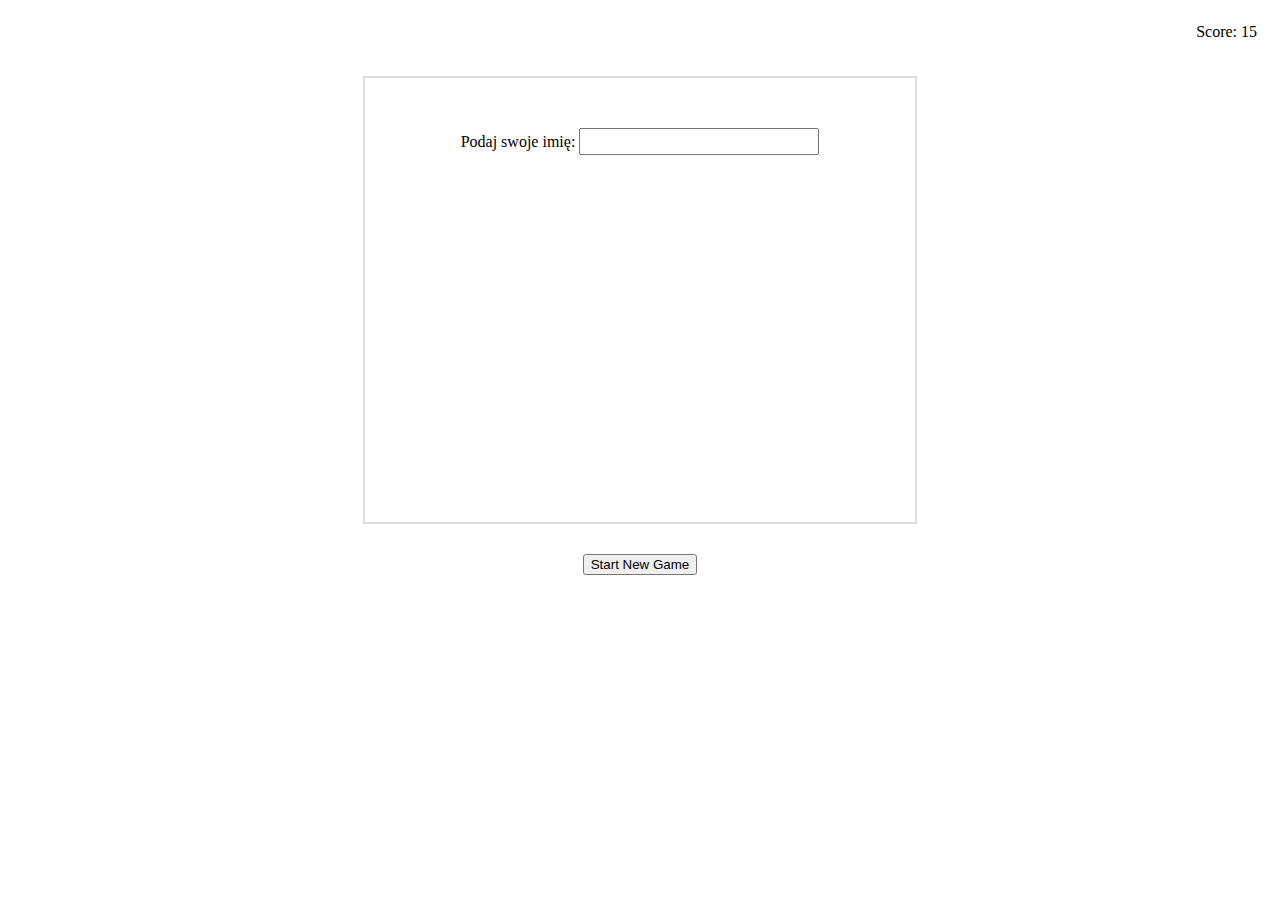
==== naukajs/index.html @ ac1d1d2e "initial commit ;)" ====
<!DOCTYPE html>
<html lang="en">
<head>
    <meta charset="UTF-8">
    <title>Title</title>
    <script src="https://ajax.googleapis.com/ajax/libs/jquery/3.2.1/jquery.min.js"></script>
    <script src="memory.js"></script>
    <link rel="stylesheet" href="style.css">
</head>
<body>

<div class="score">Score: 15</div>

<div class="board">
    Podaj swoje imię: <input type="text" id="name">
</div>

<button id="startGame" onclick="startGame()">Start New Game</button>

</body>
</html>
---- naukajs/style.css ----
body{
    padding: 10px;
}

.board{
    margin:30px auto;
    position: relative;
    background: #fff;
    overflow: hidden;
    width: 550px;
    height: 444px;
    border: 2px solid #ddd;
    text-align: center;

}

.score{
    text-align: right;
    padding: 5px;

}

.tile{
    position: absolute;
    cursor: pointer;
    float: left;
    width: 100px;
    height: 100px;
    background: #f6da17 url(images/title.png) center center no-repeat;
    margin: 10px;

}

.tile:hover{
    background-color:#F7C11A;
}

#startGame{
    display: flex;
    margin-left: auto;
    margin-right: auto;
}

#name{
    font-size: large;
    margin-top: 50px;
}
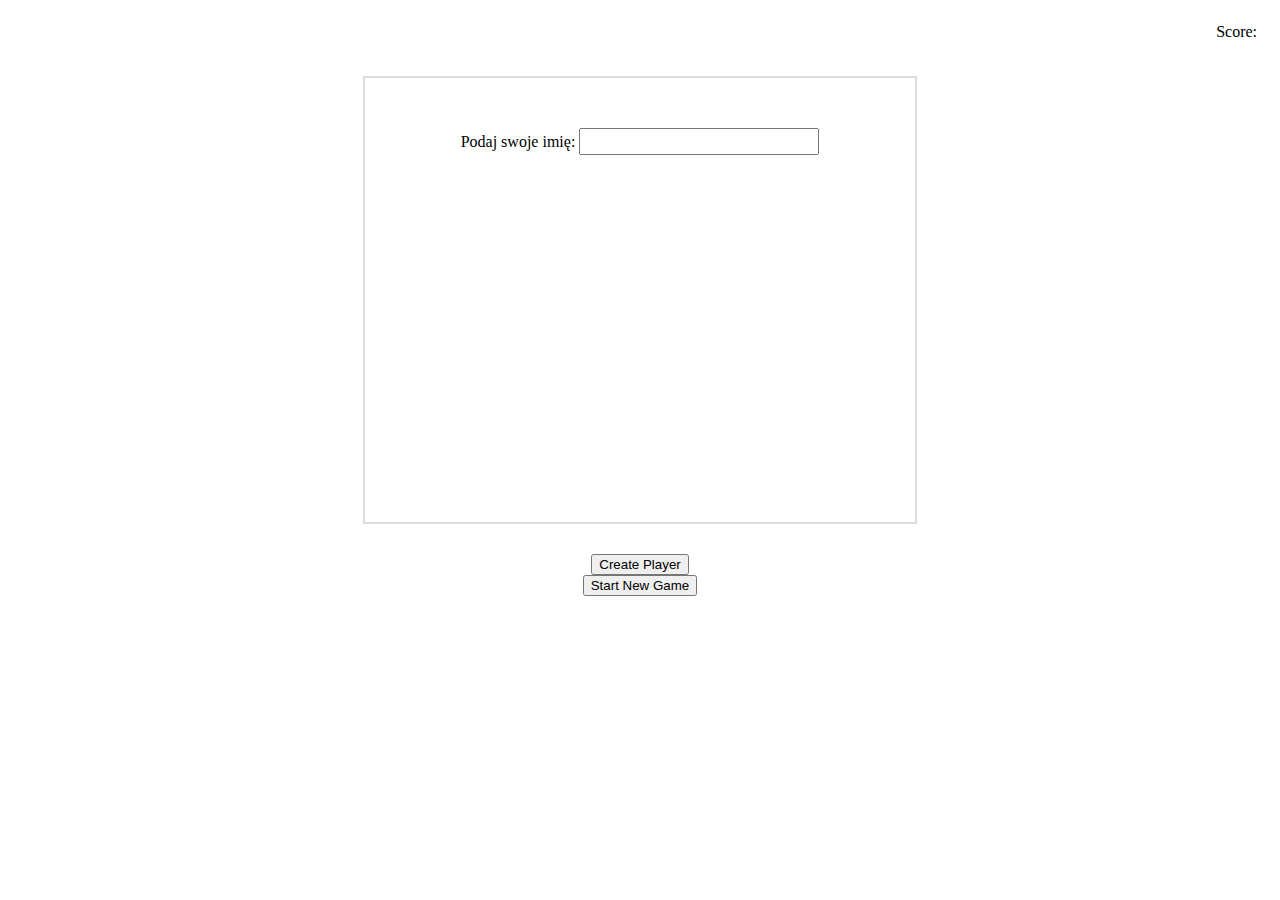
==== commit eb8e70c4: "added player object, saving scores" ====
--- a/naukajs/index.html
+++ b/naukajs/index.html
@@ -5,16 +5,18 @@
     <title>Title</title>
     <script src="https://ajax.googleapis.com/ajax/libs/jquery/3.2.1/jquery.min.js"></script>
     <script src="memory.js"></script>
+    <script src="player.js"></script>
     <link rel="stylesheet" href="style.css">
 </head>
 <body>
 
-<div class="score">Score: 15</div>
+<div class="score">Score: </div>
 
 <div class="board">
     Podaj swoje imię: <input type="text" id="name">
 </div>
 
+<button id="newPlayer" onclick="createNewPlayer()">Create Player</button>
 <button id="startGame" onclick="startGame()">Start New Game</button>
 
 </body>
--- a/naukajs/style.css
+++ b/naukajs/style.css
@@ -41,6 +41,12 @@
     margin-right: auto;
 }
 
+#newPlayer{
+    display: flex;
+    margin-left: auto;
+    margin-right: auto;
+}
+
 #name{
     font-size: large;
     margin-top: 50px;
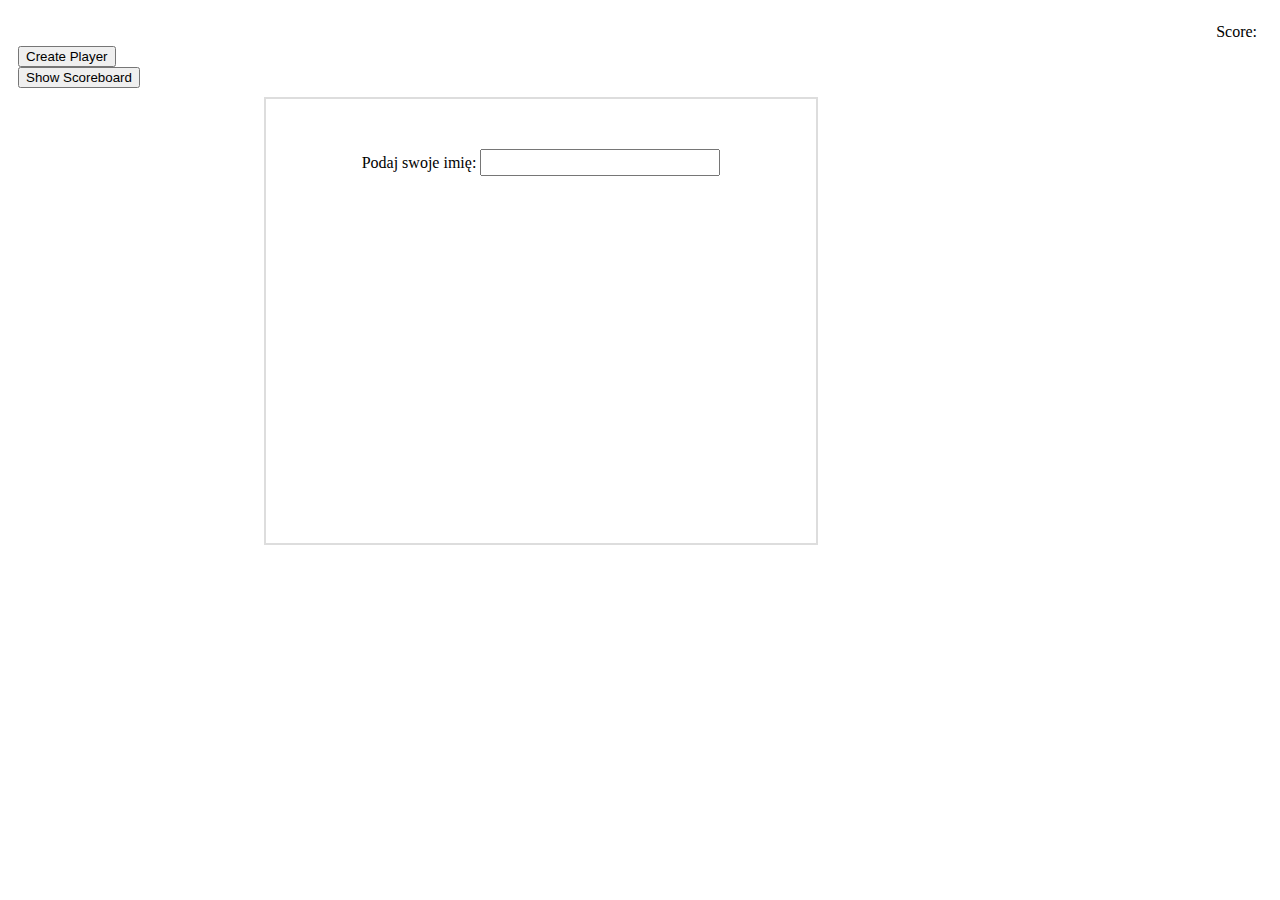
==== commit f3324fbb: "cookies bug fixed" ====
--- a/naukajs/index.html
+++ b/naukajs/index.html
@@ -6,18 +6,25 @@
     <script src="https://ajax.googleapis.com/ajax/libs/jquery/3.2.1/jquery.min.js"></script>
     <script src="memory.js"></script>
     <script src="player.js"></script>
+    <script src="cookie.js"></script>
     <link rel="stylesheet" href="style.css">
 </head>
 <body>
 
 <div class="score">Score: </div>
 
-<div class="board">
-    Podaj swoje imię: <input type="text" id="name">
+<button id="newPlayer" onclick="createNewPlayer()">Create Player</button>
+
+<div class="wrapper">
+    <div class="board">
+        Podaj swoje imię: <input type="text" id="name">
+    </div>
+    <button id="showScoreboard" onclick="printScore()">Show Scoreboard</button>
+    <div class="scores"></div>
 </div>
 
-<button id="newPlayer" onclick="createNewPlayer()">Create Player</button>
-<button id="startGame" onclick="startGame()">Start New Game</button>
+
+
 
 </body>
 </html>--- a/naukajs/style.css
+++ b/naukajs/style.css
@@ -1,5 +1,15 @@
 body{
     padding: 10px;
+}
+.wrapper{
+    width: 800px;
+    height: 500px;
+}
+
+.scores{
+
+    width: 20%;
+
 }
 
 .board{
@@ -11,6 +21,7 @@
     height: 444px;
     border: 2px solid #ddd;
     text-align: center;
+    float: right;
 
 }
 
@@ -42,7 +53,7 @@
 }
 
 #newPlayer{
-    display: flex;
+    display: inline;
     margin-left: auto;
     margin-right: auto;
 }
@@ -50,4 +61,7 @@
 #name{
     font-size: large;
     margin-top: 50px;
-}+}
+
+
+
